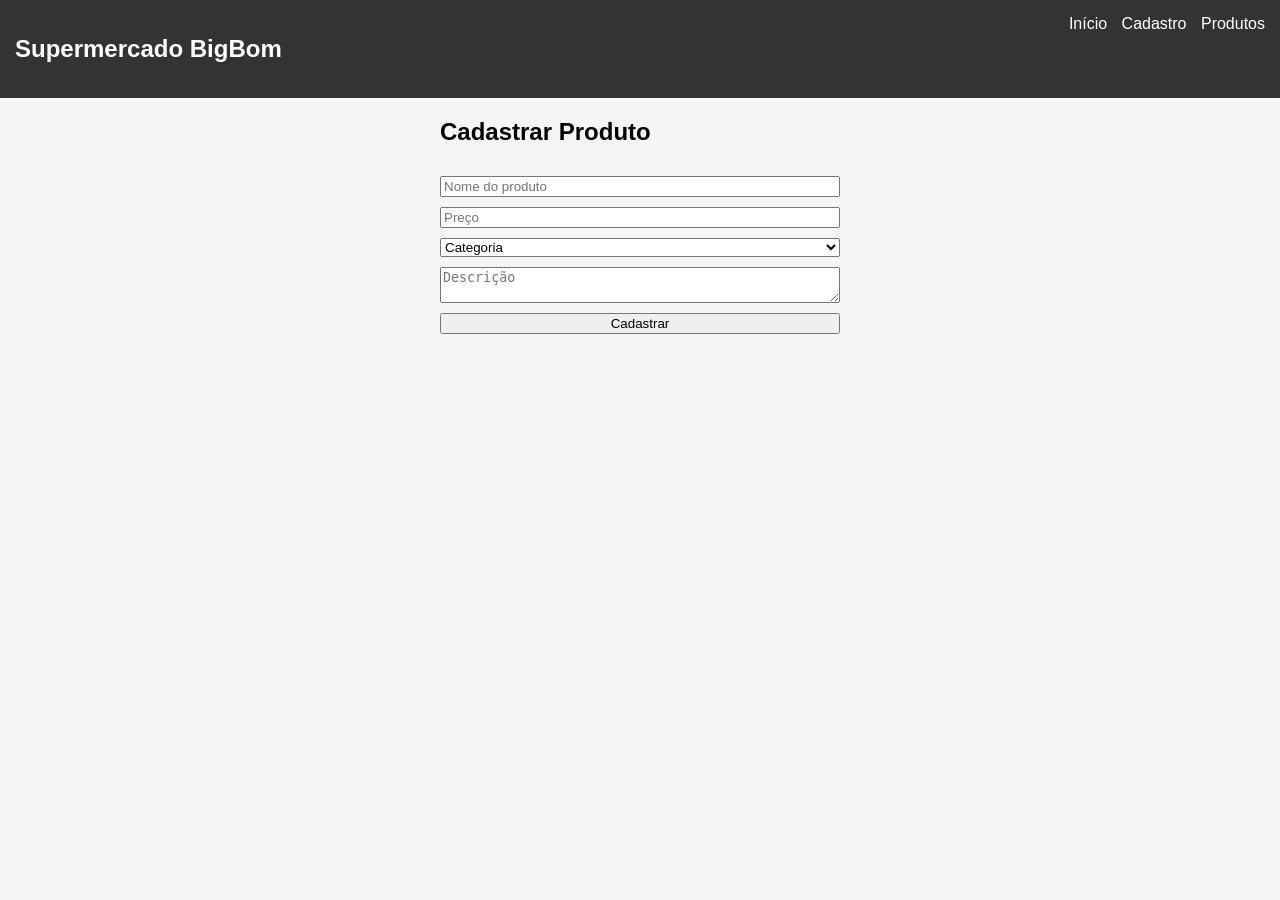
==== cadastro.html @ f1b944a7 "esqueleto do projeto" ====
<html lang="pt-br">
    <head>
    <meta charset="UTF-8">
    <title>Cadastro</title>
    <link rel="stylesheet" href="src/style.css">
    </head>
    <body>

    <nav class="nav">
    <h2>Supermercado BigBom</h2>
    <div>
        <a href="index.html">Início</a>
        <a href="cadastro.html">Cadastro</a>
        <a href="listagem.html">Produtos</a>
    </div>
    </nav>

    <form id="formProduto" class="form">
    <h2>Cadastrar Produto</h2>

    <input type="text" id="nome" placeholder="Nome do produto">
    <input type="number" id="preco" placeholder="Preço">

    <select id="categoria">
        <option value="">Categoria</option>
        <option value="Alimentos">Alimentos</option>
        <option value="Bebidas">Bebidas</option>
        <option value="Limpeza">Limpeza</option>
    </select>

    <textarea id="descricao" placeholder="Descrição"></textarea>

    <button type="submit">Cadastrar</button>
    <p id="erro"></p>
    </form>

    <script src="js/storage.js"></script>
    <script src="js/cadastro.js"></script>
    </body>
    </html>
---- src/style.css ----
body {
    font-family: Arial;
    margin: 0;
    background: #f5f5f5;
    }

    .nav {
    display: flex;
    justify-content: space-between;
    padding: 15px;
    background: #333;
    color: white;
    }

    .nav a {
    color: white;
    margin-left: 10px;
    text-decoration: none;
    }

    .hero {
    text-align: center;
    padding: 50px;
    }

    .btn {
    background: #007bff;
    color: white;
    padding: 10px;
    border-radius: 5px;
    }

    .form {
    max-width: 400px;
    margin: auto;
    display: flex;
    flex-direction: column;
    gap: 10px;
    }

    .grid {
    display: grid;
    grid-template-columns: repeat(auto-fit, minmax(200px, 1fr));
    gap: 10px;
    padding: 20px;
    }

    .card {
    background: white;
    padding: 15px;
    border-radius: 10px;
    }

    .verduras { 
        width: 400px;
    }

    .corredor {
        width: 400px;
    }
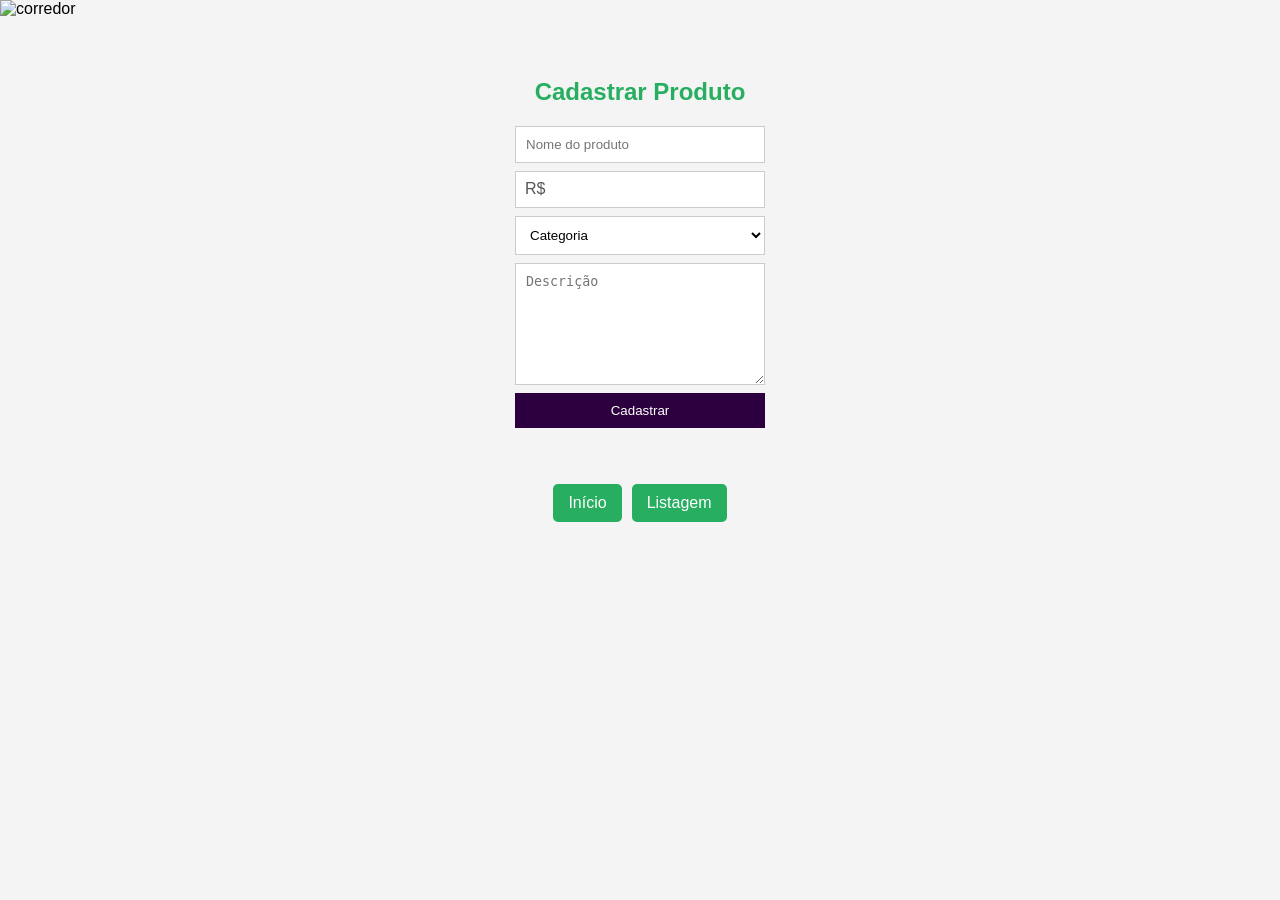
==== commit 56615132: "modo escuro" ====
--- a/cadastro.html
+++ b/cadastro.html
@@ -1,41 +1,57 @@
-    <html lang="pt-br">
-    <head>
-    <meta charset="UTF-8">
-    <title>Cadastro</title>
-    <link rel="stylesheet" href="src/style.css">
-    </head>
-    <body>
+        <!DOCTYPE html>
+        <html lang="pt-br">
+        <head>
+        <meta charset="UTF-8">
+        <meta name="viewport" content="width=device-width, initial-scale=1.0">
+        <title>Cadastro de Produto</title>
+        <link rel="stylesheet" href="src/style.css">
+        </head>
+        <body>
 
-    <nav class="nav">
-    <h2>Supermercado BigBom</h2>
-    <div>
-        <a href="index.html">Início</a>
-        <a href="cadastro.html">Cadastro</a>
-        <a href="listagem.html">Produtos</a>
+        <!-- IMAGEM TOPO -->
+        <img class="topo" src="img/corredor2.jpg" alt="corredor">
+
+        <!-- CADASTRO -->
+        <section class="home-center">
+            <div class="home-box">
+
+            <h1>Cadastrar Produto</h1>
+
+            <form id="formProduto" class="form-area">
+
+                <input type="text" id="nome" placeholder="Nome do produto">
+                
+            <div class="preco-container">
+    <span>R$</span>
+    <input type="number" id="preco" min="0" step="0.01">
     </div>
-    </nav>
 
-    <form id="formProduto" class="form">
-    <h2>Cadastrar Produto</h2>
+                <select id="categoria">
+                <option value="">Categoria</option>
+                <option value="Alimentos">Alimentos</option>
+                <option value="Bebidas">Bebidas</option>
+                <option value="Limpeza">Limpeza</option>
+                </select>
 
-    <input type="text" id="nome" placeholder="Nome do produto">
-    <input type="number" id="preco" placeholder="Preço">
+                <textarea id="descricao" placeholder="Descrição"></textarea>
 
-    <select id="categoria">
-        <option value="">Categoria</option>
-        <option value="Alimentos">Alimentos</option>
-        <option value="Bebidas">Bebidas</option>
-        <option value="Limpeza">Limpeza</option>
-    </select>
+                <button type="submit">Cadastrar</button>
 
-    <textarea id="descricao" placeholder="Descrição"></textarea>
+                <p id="erro"></p>
 
-    <button type="submit">Cadastrar</button>
-    <p id="erro"></p>
-    </form>
+            </form>
 
-    <script src="js/storage.js"></script>
-    <script src="js/cadastro.js"></script>
-    </body>
-    </html>
-        +            <div class="home-buttons">
+                <a href="index.html" class="btn">Início</a>
+                <a href="listagem.html" class="btn">Listagem</a>
+            </div>
+
+            </div>
+        </section>
+
+        <script src="js/storage.js"></script>
+        <script src="js/cadastro.js"></script>
+        <script src="js/ui.js"></script>
+
+        </body>
+        </html>
--- a/src/style.css
+++ b/src/style.css
@@ -1,60 +1,255 @@
-    body {
-    font-family: Arial;
+:root {
+    --bg: #f4f4f4;
+    --text: #000000;
+    --card: #ffffff;
+    --primary: #27ae60;
+    --input-bg: #ffffff;
+    --border: #cccccc;
+    --secondary: #2c003e;
+    --danger: red;
+    --warning: #f39c12;
+    --muted: #555;
+}
+
+.dark {
+    --bg: #121212;
+    --text: #ffffff;
+    --card: #1e1e1e;
+    --primary: #2ecc71;
+    --input-bg: #2a2a2a;
+    --border: #444444;
+    --secondary: #bb86fc;
+    --danger: #ff6b6b;
+    --warning: #f1c40f;
+    --muted: #aaaaaa;
+}
+
+* {
+    transition: background 0.3s, color 0.3s, border 0.3s;
+}
+    .dark-toggle {
+    position: fixed;
+    top: 15px;
+    right: 15px;
+    background: var(--card);
+    color: var(--text);
+    border: 1px solid var(--border);
+    padding: 10px;
+    border-radius: 50%;
+    cursor: pointer;
+    z-index: 1000;
+}
+
+body {
     margin: 0;
-    background: #f5f5f5;
+    background: var(--bg);
+    color: var(--text);
+    font-family: Arial, sans-serif;
+}
+
+/* IMAGEM TOPO */
+.topo {
+    width: 100%;
+    height: 250px;
+    object-fit: cover;
+}
+
+/* HOME */
+.home-center {
+    display: flex;
+    justify-content: center;
+    align-items: center;
+    padding: 40px 20px;
+}
+
+.home-box {
+    text-align: center;
+    max-width: 500px;
+}
+
+/* BOTÕES */
+.home-buttons {
+    margin-top: 20px;
+    display: flex;
+    justify-content: center;
+    gap: 10px;
+}
+
+.btn {
+    background: var(--primary);
+    color: white;
+    padding: 10px 15px;
+    border-radius: 5px;
+    text-decoration: none;
+}
+
+/* TEXTO */
+h1 {
+    color: var(--primary);
+}
+
+p {
+    font-size: 15px;
+}
+
+/* ================= CONTATO ================= */
+
+.contato {
+    background: var(--card);
+    padding: 20px;
+}
+
+.contato h2 {
+    margin-left: 20px;
+}
+
+/* LAYOUT */
+.contato-container {
+    display: flex;
+    justify-content: space-around;
+    margin-top: 10px;
+    flex-wrap: wrap;
+}
+
+/* FORM */
+.form-area {
+    display: flex;
+    flex-direction: column;
+    width: 250px;
+    gap: 8px;
+}
+
+.form-area input,
+.form-area textarea,
+select {
+    padding: 10px;
+    border: 1px solid var(--border);
+    background: var(--input-bg);
+    color: var(--text);
+}
+
+.form-area textarea {
+    height: 100px;
+}
+
+.form-area button {
+    background: var(--secondary);
+    color: white;
+    padding: 10px;
+    border: none;
+    cursor: pointer;
+}
+
+/* REDES */
+.redes {
+    text-align: center;
+    max-width: 250px;
+}
+
+.icons {
+    margin-top: 10px;
+    display: flex;
+    gap: 15px;
+    justify-content: center;
+}
+
+.icons img {
+    width: 40px;
+    cursor: pointer;
+}
+
+/* ENDEREÇO */
+.endereco-titulo {
+    margin-top: 20px;
+}
+
+.endereco {
+    font-size: 14px;
+}
+
+/* RESPONSIVO */
+@media (max-width: 600px) {
+    .home-buttons {
+        flex-direction: column;
     }
 
-    .nav {
-    display: flex;
-    justify-content: space-between;
+    .contato-container {
+        flex-direction: column;
+        align-items: center;
+        gap: 20px;
+    }
+}
+
+/* ERRO */
+#erro {
+    color: var(--danger);
+    font-size: 14px;
+}
+
+/* campo preço com R$ */
+.preco-container {
+    position: relative;
+    width: 100%;
+}
+
+.preco-container span {
+    position: absolute;
+    left: 10px;
+    top: 50%;
+    transform: translateY(-50%);
+    color: var(--muted);
+}
+
+.preco-container input {
+    padding: 10px;
+    padding-left: 30px;
+    width: 100%;
+    border: 1px solid var(--border);
+    background: var(--input-bg);
+    color: var(--text);
+    box-sizing: border-box;
+}
+
+/* LISTAGEM */
+#busca, #filtro {
+    margin-top: 10px;
+    padding: 10px;
+    width: 250px;
+    background: var(--input-bg);
+    color: var(--text);
+    border: 1px solid var(--border);
+}
+
+#lista {
+    margin-top: 20px;
+    width: 100%;
+}
+
+.produto {
+    background: var(--card);
     padding: 15px;
-    background: #333;
+    margin-bottom: 10px;
+    border-radius: 5px;
+    text-align: left;
+}
+
+.produto button {
     color: white;
-    }
-
-    .nav a {
-    color: white;
-    margin-left: 10px;
-    text-decoration: none;
-    }
-
-    .hero {
-    text-align: center;
-    padding: 50px;
-    }
-
-    .btn {
-    background: #007bff;
-    color: white;
-    padding: 10px;
-    border-radius: 5px;
-    }
-
-    .form {
-    max-width: 400px;
-    margin: auto;
-    display: flex;
-    flex-direction: column;
-    gap: 10px;
-    }
-
-    .grid {
-    display: grid;
-    grid-template-columns: repeat(auto-fit, minmax(200px, 1fr));
-    gap: 10px;
-    padding: 20px;
-    }
-
-    .card {
-    background: white;
-    padding: 15px;
-    border-radius: 10px;
-    }
-
-    .verduras { 
-        width: 400px;
-    }
-
-    .corredor {
-        width: 400px;
-    }+    border: none;
+    padding: 5px 10px;
+    cursor: pointer;
+    margin-right: 5px;
+}
+
+.produto button:first-of-type {
+    background: var(--warning); /* editar */
+}
+
+.produto button:last-of-type {
+    background: var(--danger); /* excluir */
+}
+
+#contador, #total {
+    margin-top: 10px;
+    font-weight: bold;
+}
